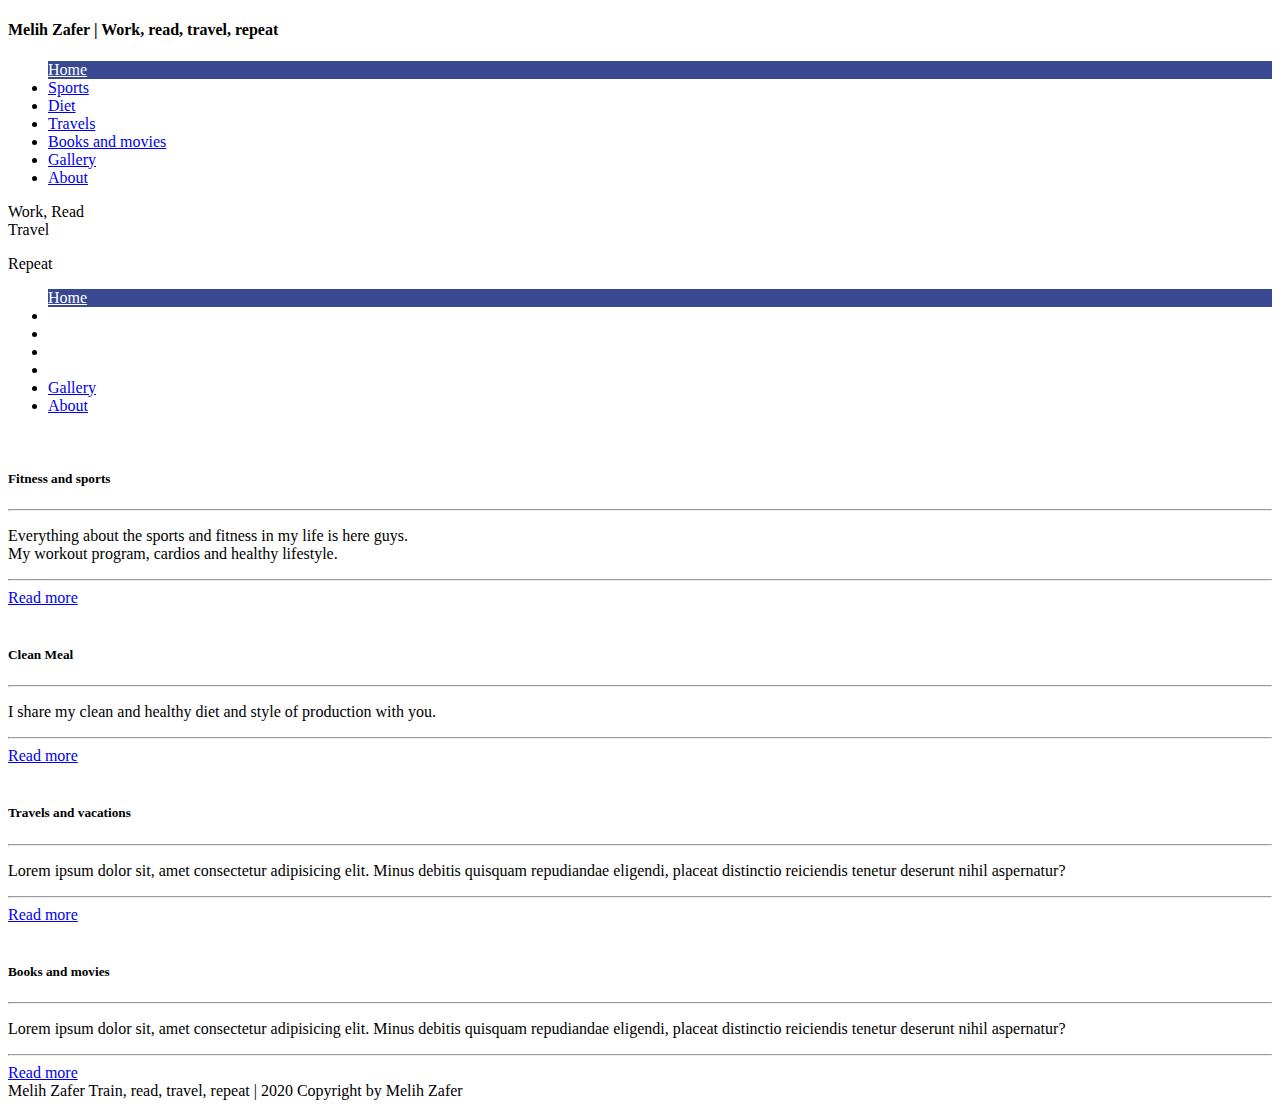
==== index.html @ 3dedff99 "Update index.html" ====
<!DOCTYPE html>
<html lang="en">
  <head>
    <meta charset="UTF-8" />
    <meta name="viewport" content="width=device-width, initial-scale=1.0" />
    <link rel="stylesheet" href="style.css" />
    <link rel="shortcut icon" href="img/fav.ico" />
    <script
      src="https://kit.fontawesome.com/a7d8706020.js"
      crossorigin="anonymous"
    ></script>
    <link
      href="https://fonts.googleapis.com/css2?family=Oxygen&family=Rubik+Mono+One&display=swap"
      rel="stylesheet"
    />

    <title> | Melih Zafer</title>
  </head>
  <body>
    <div id="social">
      <div class=button onclick="oc()" >
        <div class="burg">
        <div class="burger" id="line1"> </div>
        <div class="burger" id="line2"> </div>
        <div class="burger" id="line3"> </div>
        
      </div>
      </div>
      <h4>Melih Zafer <span> | Work, read, travel, repeat</span></h4>
      <div class="sa">
        <a href=""><i class="fas fa-search"></i></a>
        <a href="http://www.facebook.com/melih3afer">
          <i class="fab fa-facebook"></i
        ></a>
        <a href="http://www.instagram.com/melihzafer_">
          <i class="fab fa-instagram"></i
        ></a>
        <a href="http://www.youtube.com/c/melihzafer">
          <i class="fab fa-youtube"></i
        ></a>
      </div>
    </div>
    
    <ul id="nav">
      <li style="background-color: #394991; color: white">
        <a href="index.html" style="background-color: #394991; color: white"><i class="fas fa-home"></i>Home</a>
       
      </li>
      <li class="home1">
        <a href="#">Sports</a>
      </li>
      <li class="home1">
        <a href="#">Diet</a>
      </li>
      <li class="home1">
        <a href="#">Travels </a>
      </li>
      <li class="home1">
        <a href="#"">Books and movies </a>
      </li>
      <li>
        <a href="galeri.html"><i class="fas fa-asterisk"></i>Gallery</a>
      </li>
      <li>
        <a href="hakkimizda.html"><i class="fas fa-users"></i>About</a>
      </li>
      
    </ul>
    <div id="container">
      <header>
        <div id="banner">
          Work, Read <br />
          Travel
          <span><p>Repeat</p></span>
        </div>
      </header>
      <section>
       
        <nav>
          <ul>
            <li style="background-color: #394991; color: white">
              <a href="index.html"style="color: white"><i  class="fas fa-home"></i> Home  </a><i onclick="openclose()" class="fas fa-angle-down" id="icon"></i>
               </li>
            <li class="home">
              <a href="#"style="color: white">asd</a>
            </li>
            <li class="home">
              <a href="#"style="color: white">asd</a>
            </li>
            <li class="home">
              <a href="#"style="color: white">asd</a>
            </li>
            <li class="home">
              <a href="#"style="color: white">asd</a>
            </li>
            <li>
              <a href="galeri.html"><i class="fas fa-asterisk"></i>Gallery</a>
            </li>
            <li>
              <a href="hakkimizda.html"><i class="fas fa-users"></i>About</a>
            </li>
           
          </ul>
        </nav>
     
        <main>
          <div class="icerik">
            <img src="img/fit.jpg" alt="" class="img" />
            <h5>Fitness and sports</h5>
            <hr />
            <p class="icrktxt">
              Everything about the sports and fitness in my life is here guys.
              <br>
              My workout program, cardios and healthy lifestyle.
             
              
            </p>
            <hr />
            <a href="#" class="btndevam">Read more </a>
          </div>

          <div class="icerik">
            <img src="img/img1.jpg" alt="" class="img" />
            <h5>Clean Meal</h5>
            <hr />
            <p class="icrktxt">
              I share my clean and healthy diet and style of production with you.
              <br>
              
            </p>
            <hr />
            <a href="#" class="btndevam">Read more </a>
          </div>

          <div class="icerik">
            <img src="img/img1.jpg" alt="" class="img" />
            <h5>Travels and vacations</h5>
            <hr />
            <p class="icrktxt">
              Lorem ipsum dolor sit, amet consectetur adipisicing elit. Minus debitis quisquam repudiandae 
              eligendi, placeat distinctio reiciendis tenetur deserunt nihil aspernatur?
            </p>
            <hr />
            <a href="#" class="btndevam">Read more </a>
          </div>

          <div class="icerik">
            <img src="img/img1.jpg" alt="" class="img" />
            <h5>Books and movies</h5>
            <hr />
            <p class="icrktxt">
              Lorem ipsum dolor sit, amet consectetur adipisicing elit. Minus debitis quisquam repudiandae 
              eligendi, placeat distinctio reiciendis tenetur deserunt nihil aspernatur?
            </p>
            <hr />
            <a href="#" class="btndevam">Read more </a>
          </div>
        </main>
      </section>
    </div>
    <div class="footer">
      <footer>
        Melih Zafer <span id="spfooter"> Train, read, travel, repeat</span> |
        2020 Copyright by Melih Zafer
      </footer>
    </div>
    <script src="custom.js"></script>
  </body>
</html>
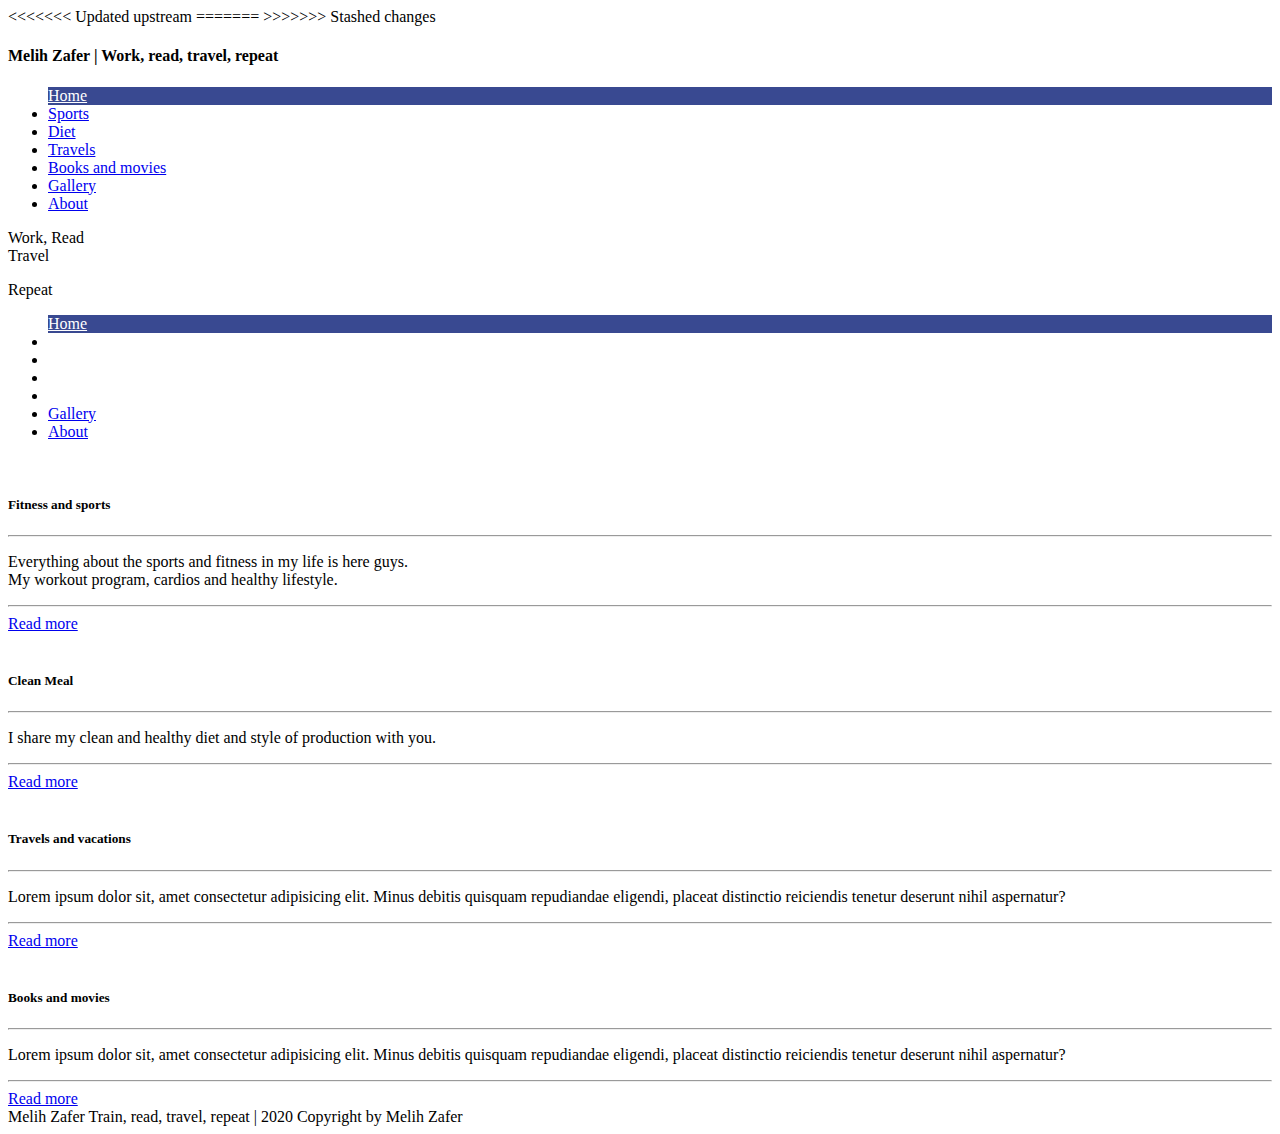
==== commit 02b65234: "Update index.html" ====
--- a/index.html
+++ b/index.html
@@ -14,7 +14,11 @@
       rel="stylesheet"
     />
 
-    <title> | Melih Zafer</title>
+<<<<<<< Updated upstream
+    <title>Homepage | Melih Zafer</title>
+=======
+    <title>Home | Melih Zafer</title>
+>>>>>>> Stashed changes
   </head>
   <body>
     <div id="social">
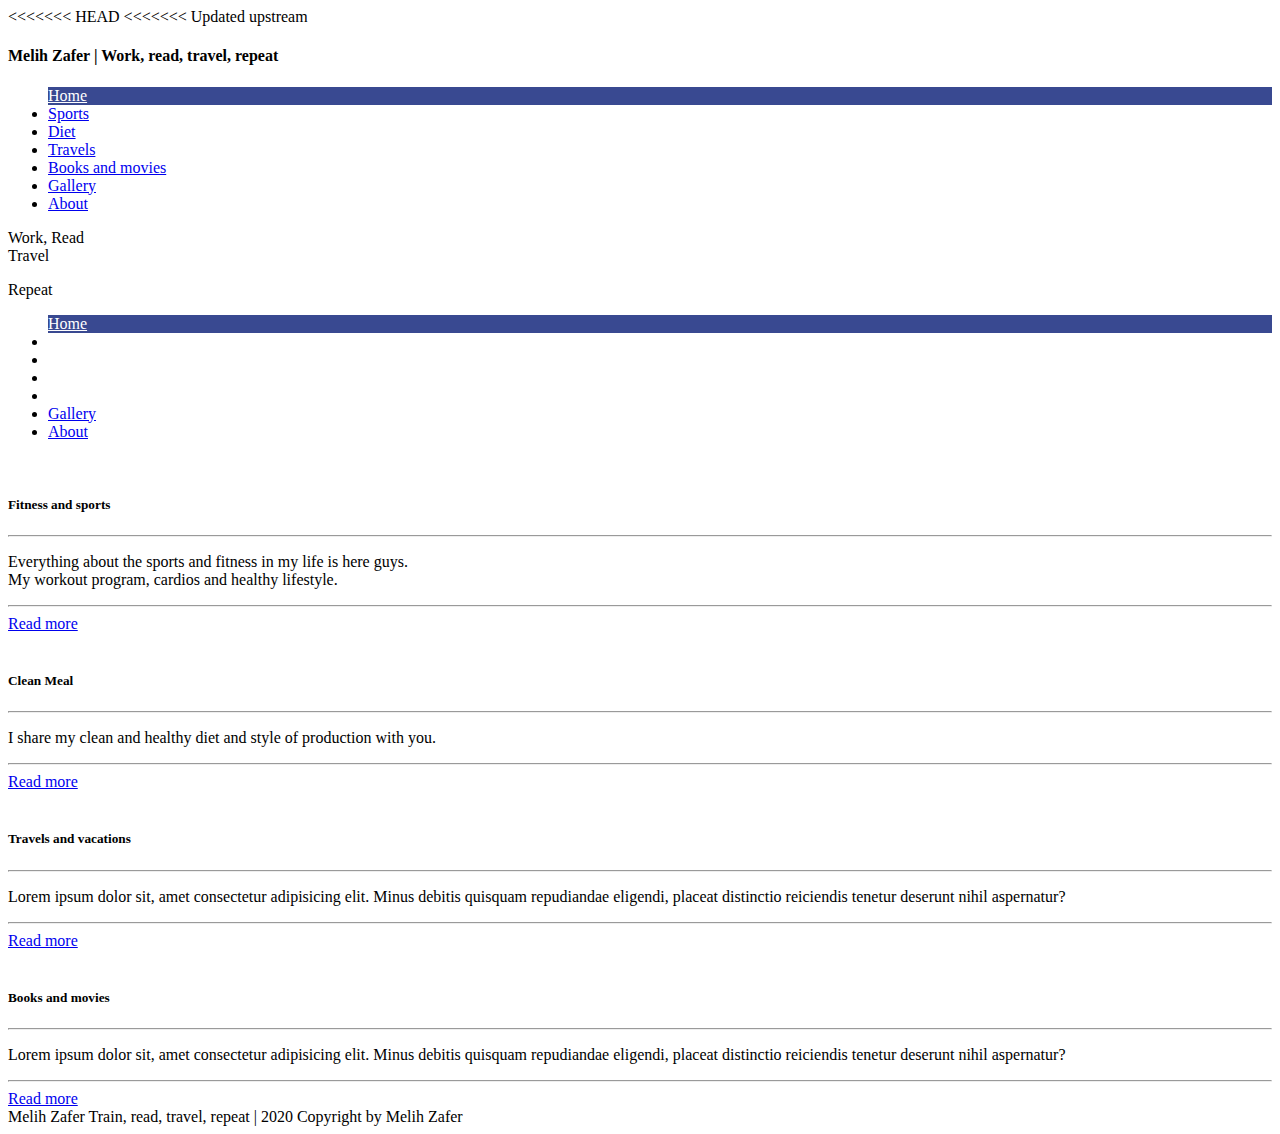
==== commit bda19e5d: "efvrf" ====
--- a/index.html
+++ b/index.html
@@ -14,11 +14,10 @@
       rel="stylesheet"
     />
 
+<<<<<<< HEAD
 <<<<<<< Updated upstream
-    <title>Homepage | Melih Zafer</title>
-=======
     <title>Home | Melih Zafer</title>
->>>>>>> Stashed changes
+
   </head>
   <body>
     <div id="social">
